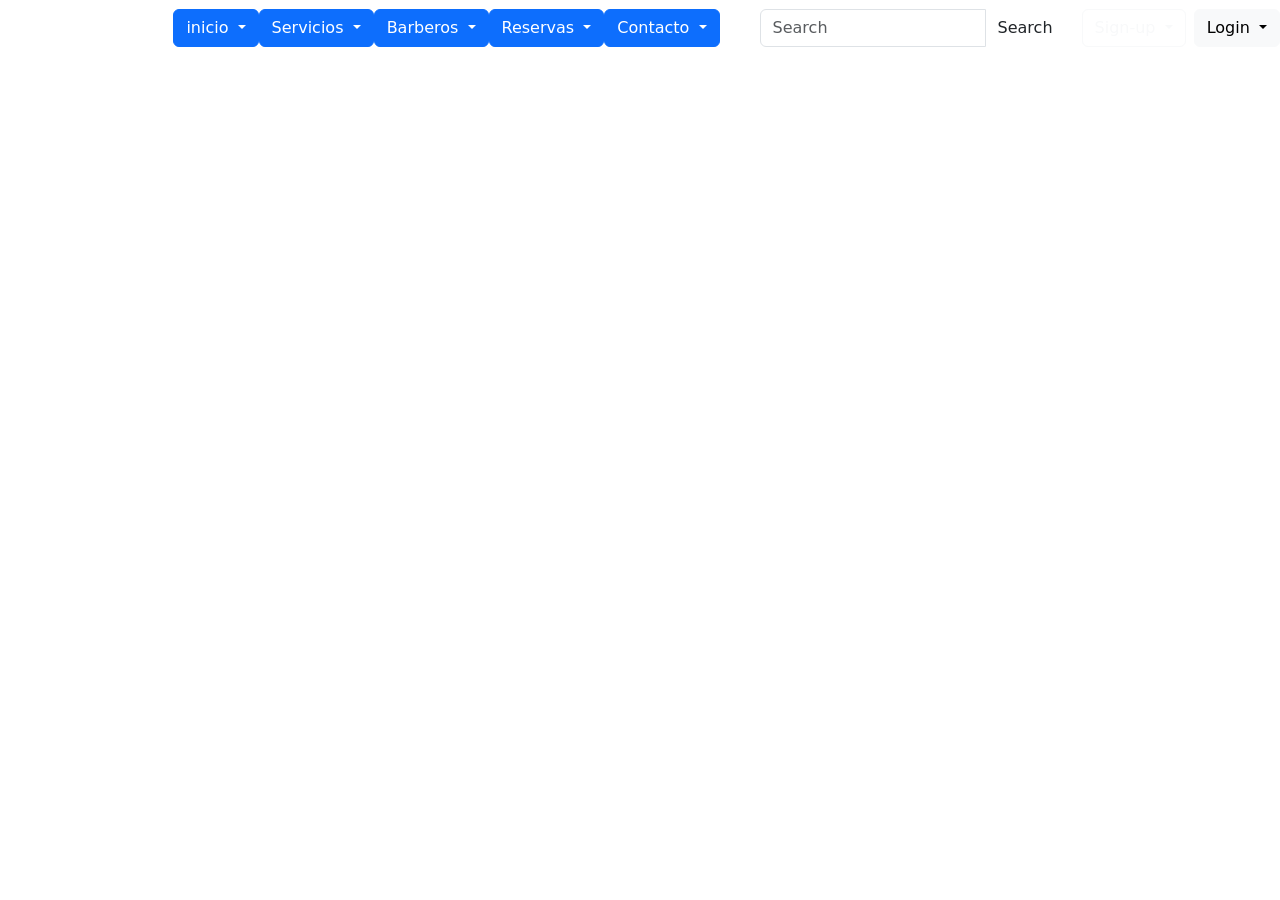
==== Barberos.html @ ebc58565 "Agregando archivos HTML" ====
<!DOCTYPE html>
<html lang="es">

<head>
    <meta charset="UTF-8">
    <meta name="viewport" content="width=device-width, initial-scale=1.0">
    <link href="https://cdn.jsdelivr.net/npm/bootstrap@5.3.8/dist/css/bootstrap.min.css" rel="stylesheet"
        integrity="sha384-sRIl4kxILFvY47J16cr9ZwB07vP4J8+LH7qKQnuqkuIAvNWLzeN8tE5YBujZqJLB" crossorigin="anonymous">
    <link rel="stylesheet" href="estilos/styles.css">
    <title>NexCode |  Reservas</title>
</head>

<body>
    <nav class="navbar navbar-dark navbar-expand-lg barra-barber">
        <div class="container-fluid px-0">
            <a class="navbar-brand logo" href="#">NexCodeBarber</a>
            <button class="navbar-toggler" type="button" data-bs-toggle="collapse" data-bs-target="#menuPrincipal"
                aria-controls="menuPrincipal" aria-expanded="false" aria-label="Abrir navegacion">
                <span class="navbar-toggler-icon"></span>
            </button>

            <div class="collapse navbar-collapse" id="menuPrincipal">
                <div class="navbar-nav menu me-auto">
                    <button type="button" class="btn btn-primary dropdown-toggle" data-bs-toggle="dropdown">
                        inicio
                    </button>
                    <ul class="dropdown-menu">
                        <li><a class="dropdown-item" href="index.html">inicio</a></li>
                    </ul>
                </div>

                <div class="collapse navbar-collapse" id="menuPrincipal">
                <div class="navbar-nav menu me-auto">
                    <button type="button" class="btn btn-primary dropdown-toggle" data-bs-toggle="dropdown">
                        Servicios
                    </button>
                    <ul class="dropdown-menu">
                        <li><a class="dropdown-item" href="servcicios.html">Servicios</a></li>
                    </ul>
                </div>

                <div class="collapse navbar-collapse" id="menuPrincipal">
                <div class="navbar-nav menu me-auto">
                    <button type="button" class="btn btn-primary dropdown-toggle" data-bs-toggle="dropdown">
                        Barberos
                    </button>
                    <ul class="dropdown-menu">
                        <li><a class="dropdown-item" href="Barberos.html">Barberos</a></li>
                    </ul>
                </div>

                <div class="collapse navbar-collapse" id="menuPrincipal">
                <div class="navbar-nav menu me-auto">
                    <button type="button" class="btn btn-primary dropdown-toggle" data-bs-toggle="dropdown">
                        Reservas
                    </button>
                    <ul class="dropdown-menu">
                        <li><a class="dropdown-item" href="Reservas.html">Reservas</a></li>
                    </ul>
                </div>

                <div class="collapse navbar-collapse" id="menuPrincipal">
                <div class="navbar-nav menu me-auto">
                    <button type="button" class="btn btn-primary dropdown-toggle" data-bs-toggle="dropdown">
                        Contacto
                    </button>
                    <ul class="dropdown-menu">
                        <li><a class="dropdown-item" href="Contacto.html">Contacto</a></li>
                    </ul>
                </div>

                <form class="d-flex buscador my-3 my-lg-0" role="search">
                    <div class="input-group">
                        <input class="form-control" type="search" placeholder="Search" aria-label="Buscar">
                        <button class="btn btn-search" type="submit">Search</button>
                    </div>
                </form>


                <div class="usuarios ms-lg-3 mt-2 mt-lg-0 d-flex gap-2">


                    <div class="dropdown">
                        <button class="btn btn-outline-light dropdown-toggle" type="button" id="dropdownSignup"
                            data-bs-toggle="dropdown" aria-expanded="false">
                            Sign-up
                        </button>
                        <form class="dropdown-menu dropdown-menu-end p-4 shadow" style="width: 280px;"
                            aria-labelledby="dropdownSignup">
                            <h5 class="mb-3">Registro</h5>
                            <div class="mb-3">
                                <label for="signupEmail" class="form-label">Correo electrónico</label>
                                <input type="email" class="form-control" id="signupEmail" placeholder="tu@email.com">
                            </div>
                            <div class="mb-3">
                                <label for="signupPassword" class="form-label">Contraseña</label>
                                <input type="password" class="form-control" id="signupPassword"
                                    placeholder="Contraseña">
                            </div>
                            <button type="submit" class="btn btn-dark w-100">Registrarse</button>
                        </form>
                    </div>


                    <div class="dropdown">
                        <button class="btn btn-light dropdown-toggle" type="button" id="dropdownLogin"
                            data-bs-toggle="dropdown" aria-expanded="false">
                            Login
                        </button>
                        <form class="dropdown-menu dropdown-menu-end p-4 shadow" style="width: 280px;"
                            aria-labelledby="dropdownLogin">
                            <h5 class="mb-3">Iniciar Sesión</h5>
                            <div class="mb-3">
                                <label for="loginEmail" class="form-label">Correo electrónico</label>
                                <input type="email" class="form-control" id="loginEmail" placeholder="tu@email.com">
                            </div>
                            <div class="mb-3">
                                <label for="loginPassword" class="form-label">Contraseña</label>
                                <input type="password" class="form-control" id="loginPassword" placeholder="Contraseña">
                            </div>
                            <button type="submit" class="btn btn-dark w-100">Entrar</button>
                        </form>
                    </div>

                </div>
            </div>
        </div>
    </nav>
    <script src="https://cdn.jsdelivr.net/npm/bootstrap@5.3.8/dist/js/bootstrap.bundle.min.js"
        integrity="sha384-FKyoEForCGlyvwx9Hj09JcYn3nv7wiPVlz7YYwJrWVcXK/BmnVDxM+D2scQbITxI" crossorigin="anonymous">
        </script>
</body>

</html>
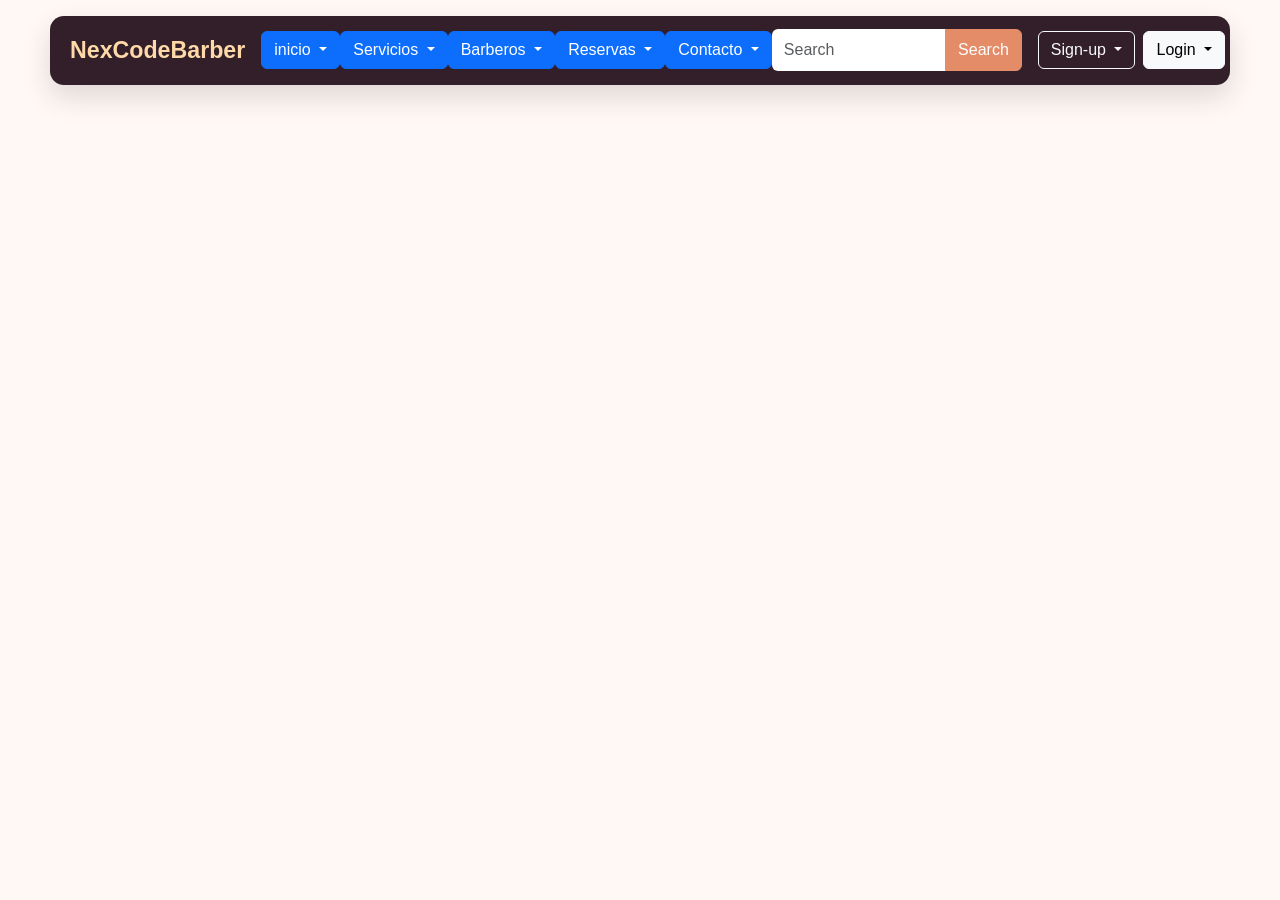
==== commit bdb3a3be: "ya sirven los estilos" ====
--- a/Barberos.html
+++ b/Barberos.html
@@ -6,7 +6,7 @@
     <meta name="viewport" content="width=device-width, initial-scale=1.0">
     <link href="https://cdn.jsdelivr.net/npm/bootstrap@5.3.8/dist/css/bootstrap.min.css" rel="stylesheet"
         integrity="sha384-sRIl4kxILFvY47J16cr9ZwB07vP4J8+LH7qKQnuqkuIAvNWLzeN8tE5YBujZqJLB" crossorigin="anonymous">
-    <link rel="stylesheet" href="estilos/styles.css">
+    <link rel="stylesheet" href="styles.css">
     <title>NexCode |  Reservas</title>
 </head>
 
--- a/styles.css
+++ b/styles.css
@@ -0,0 +1,127 @@
+body {
+    font-family: "Trebuchet MS", sans-serif;
+    background: #fff8f5;
+    color: #282124;
+}
+
+
+
+.barra-barber {
+    width: min(1180px, calc(100% - 2rem));
+    margin: 1rem auto 0;
+    background: #321f2a;
+    padding: 0.75rem 1.25rem;
+    border-radius: 14px;
+    box-shadow: 0 12px 28px rgba(50, 31, 42, 0.15);
+}
+
+
+
+.logo {
+    color: #ffd9a8;
+    font-size: 1.45rem;
+    font-weight: bold;
+    white-space: nowrap;
+}
+
+.menu {
+    gap: 0.25rem;
+}
+
+.menu .nav-link {
+    color: #f8e9e8;
+    padding: 0.65rem 0.75rem;
+}
+
+.menu .nav-link:hover,
+.menu .nav-link.active {
+    color: #ffd9a8;
+}
+
+
+
+.buscador {
+    min-width: min(100%, 250px);
+}
+
+.buscador .form-control {
+    border: 0;
+    min-height: 42px;
+}
+
+.btn-search {
+    background: #e48b68;
+    color: white;
+    border-color: #e48b68;
+}
+
+
+
+.usuarios {
+    display: flex;
+    gap: 0.5rem;
+}
+
+.usuarios button {
+    white-space: nowrap;
+}
+
+
+
+.contenido {
+    max-width: 1180px;
+    margin-top: 4.5rem;
+    margin-bottom: 4.5rem;
+}
+
+.contenido h1 {
+    font-family: Georgia, serif;
+    font-size: clamp(2.3rem, 5vw, 4.5rem);
+    font-weight: 700;
+    margin-bottom: 0;
+    color: #321f2a;
+}
+
+.eyebrow {
+    color: #cf6d52;
+    font-size: 0.78rem;
+    font-weight: bold;
+    letter-spacing: 0.18em;
+}
+
+
+
+.barber-pro {
+    background: linear-gradient(120deg, #c95b7e, #e48b68);
+    width: 100%;
+    min-height: 310px;
+    padding: clamp(2rem, 6vw, 4.5rem);
+    border-radius: 18px;
+    color: white;
+    position: relative;
+    overflow: hidden;
+}
+
+.barber-pro h2 {
+    font-family: Georgia, serif;
+    font-size: clamp(2rem, 4vw, 3rem);
+    font-weight: bold;
+    margin-bottom: 20px;
+}
+
+.barber-pro p {
+    font-size: 16px;
+    line-height: 1.7;
+    max-width: 850px;
+    margin-bottom: 5px;
+}
+
+@media (max-width: 991.98px) {
+    .menu {
+        padding-top: 1rem;
+    }
+
+    .usuarios {
+        justify-content: flex-start;
+    }
+}
